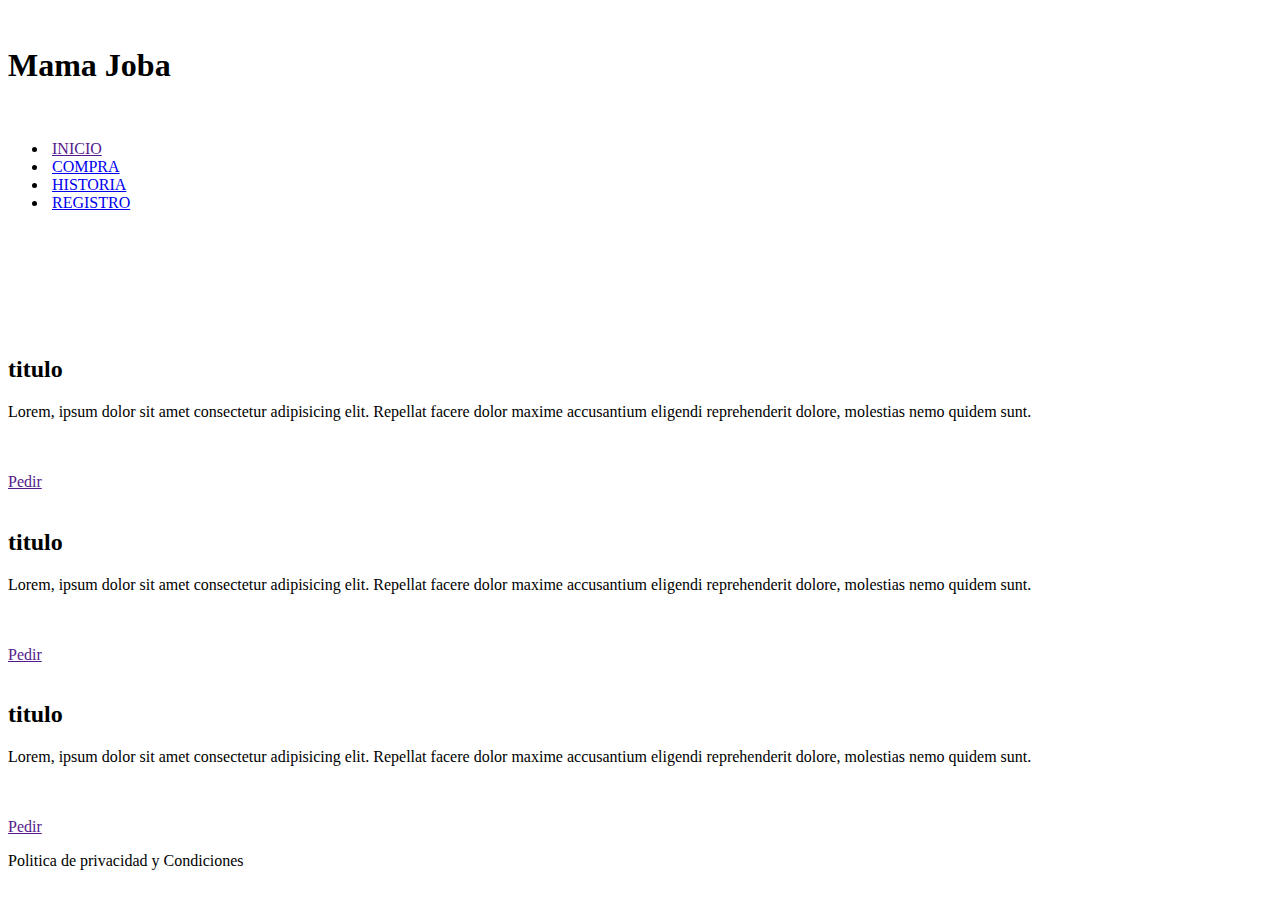
==== index.html @ 14fc43e9 "up" ====
<!DOCTYPE html>
<html lang="en">
<head>
    <meta charset="UTF-8">
    <meta http-equiv="X-UA-Compatible" content="IE=edge">
    <meta name="viewport" content="width=device-width, initial-scale=1.0">
    <link rel="stylesheet" href="./css/style.css">
    <title>Document</title>
    
</head>
<body>
    <header class="header" id="header">
        <nav class="navbar">

            <div class="logo" id="logo">
                <img class="img_logo"  src="./img/logo1.png" alt="">
                <h1 class="titulo">Mama Joba</h1>
            </div>
            <div class="contmenu_togle">
                <div class="menu_togle" id="mobile_menu">
                    <img class="img_togle" onclick="btn()"  src="./img/menu.png" alt="">
                </div>
    
                <div class="contenedor_menu">
                    <ul class="menu">
                        <li class="menu_items">
                            <img class="img_items" src="./img/casita.png" alt="">
                            <a href="">INICIO</a>
                        </li>
                        <li class="menu_items">
                            <img class="img_items" src="./img/carrito.png" alt="">
                            <a href="html/compra.html">COMPRA</a>
                        </li>
                        <li class="menu_items">
                            <img class="img_items" src="./img/localizacion.png" alt="">
                            <a href="html/historia.html">HISTORIA</a>
                        </li>
                        <li class="menu_items">
                            <img class="img_items" src="./img/registro.png" alt="">
                            <a href="html/registro.html">REGISTRO</a>
                        </li>
                    </ul>
                </div>
            </div>
           
        </nav>
        
    </header>

    <article class="article" id="article">
        <div class="contenedor">
            <div class="slider-contenedor">
        
                <section id="slider1" class="slider1">
                    <div class="grupo">
        
                        <div class="caja">
                            <div class="slider">
                                <img class="img_tamaño" src=".img/fondo1.jpg" alt="">
                            </div>
                            
                        </div>
                    </div>
                </section>
        
                <section class="slider1">
                    <div class="caja">
                        <div class="slider">
                            <img class="img_tamaño" src=".img/fondo2.jpg" alt="">
                        </div>
                        
                    </div>
                </section>
                <section class="slider1">
        
                    <div class="caja">
                        <div class="slider">
                            <img class="img_tamaño" src=".img/fondo5.jpg" alt="" >
                        </div>
                        
                    </div>
                </section>
            
                <section id="slider1" class="slider1">
                    <div class="grupo">
        
                        <div class="caja">
                            <div class="slider">
                                <img class="img_tamaño" src=".img/fondo1.jpg" alt="">
                            </div>
                            
                        </div>
                    </div>
                </section>
            </div>
        
          </div>
      </article>  
    <br>
    <article>
        <div class="contenedor_cards">
            <section class="cards">
                <img class="img_cards" src="./img/compra6.png" alt="">
                <h2 class="titulo_cards" >titulo</h2>
                <p class="texto_cards">Lorem, ipsum dolor sit amet consectetur adipisicing elit. 
                    Repellat facere dolor maxime accusantium eligendi reprehenderit dolore, 
                    molestias nemo quidem sunt.</p>
                    <br>
                    <br>
                    <a href="" class="link_cards" >Pedir</a>
            </section>
            <section class="cards">
                <img class="img_cards" src="./img/compra7.jpg" alt="">
                <h2 class="titulo_cards" >titulo</h2>
                <p class="texto_cards">Lorem, ipsum dolor sit amet consectetur adipisicing elit. 
                    Repellat facere dolor maxime accusantium eligendi reprehenderit dolore, 
                    molestias nemo quidem sunt.</p>
                    <br>
                    <br>
                    <a href="" class="link_cards" >Pedir</a>
            </section>
            <section class="cards">
                <img class="img_cards" src="./img/compra8.jpg" alt="">
                <h2 class="titulo_cards" >titulo</h2>
                <p class="texto_cards">Lorem, ipsum dolor sit amet consectetur adipisicing elit. 
                    Repellat facere dolor maxime accusantium eligendi reprehenderit dolore, 
                    molestias nemo quidem sunt.</p>
                    <br>
                    <br>
                    <a href="" class="link_cards" >Pedir</a>
            </section>
        </div>
    </article>
    
    <footer>
        <p class="footer">Politica de privacidad y Condiciones</p> 
    </footer>
     
    <script src="./js/jquery-3.6.0.min.js"></script>
    <script src="./js/index3.0.js"></script>
    
</body>
</html>
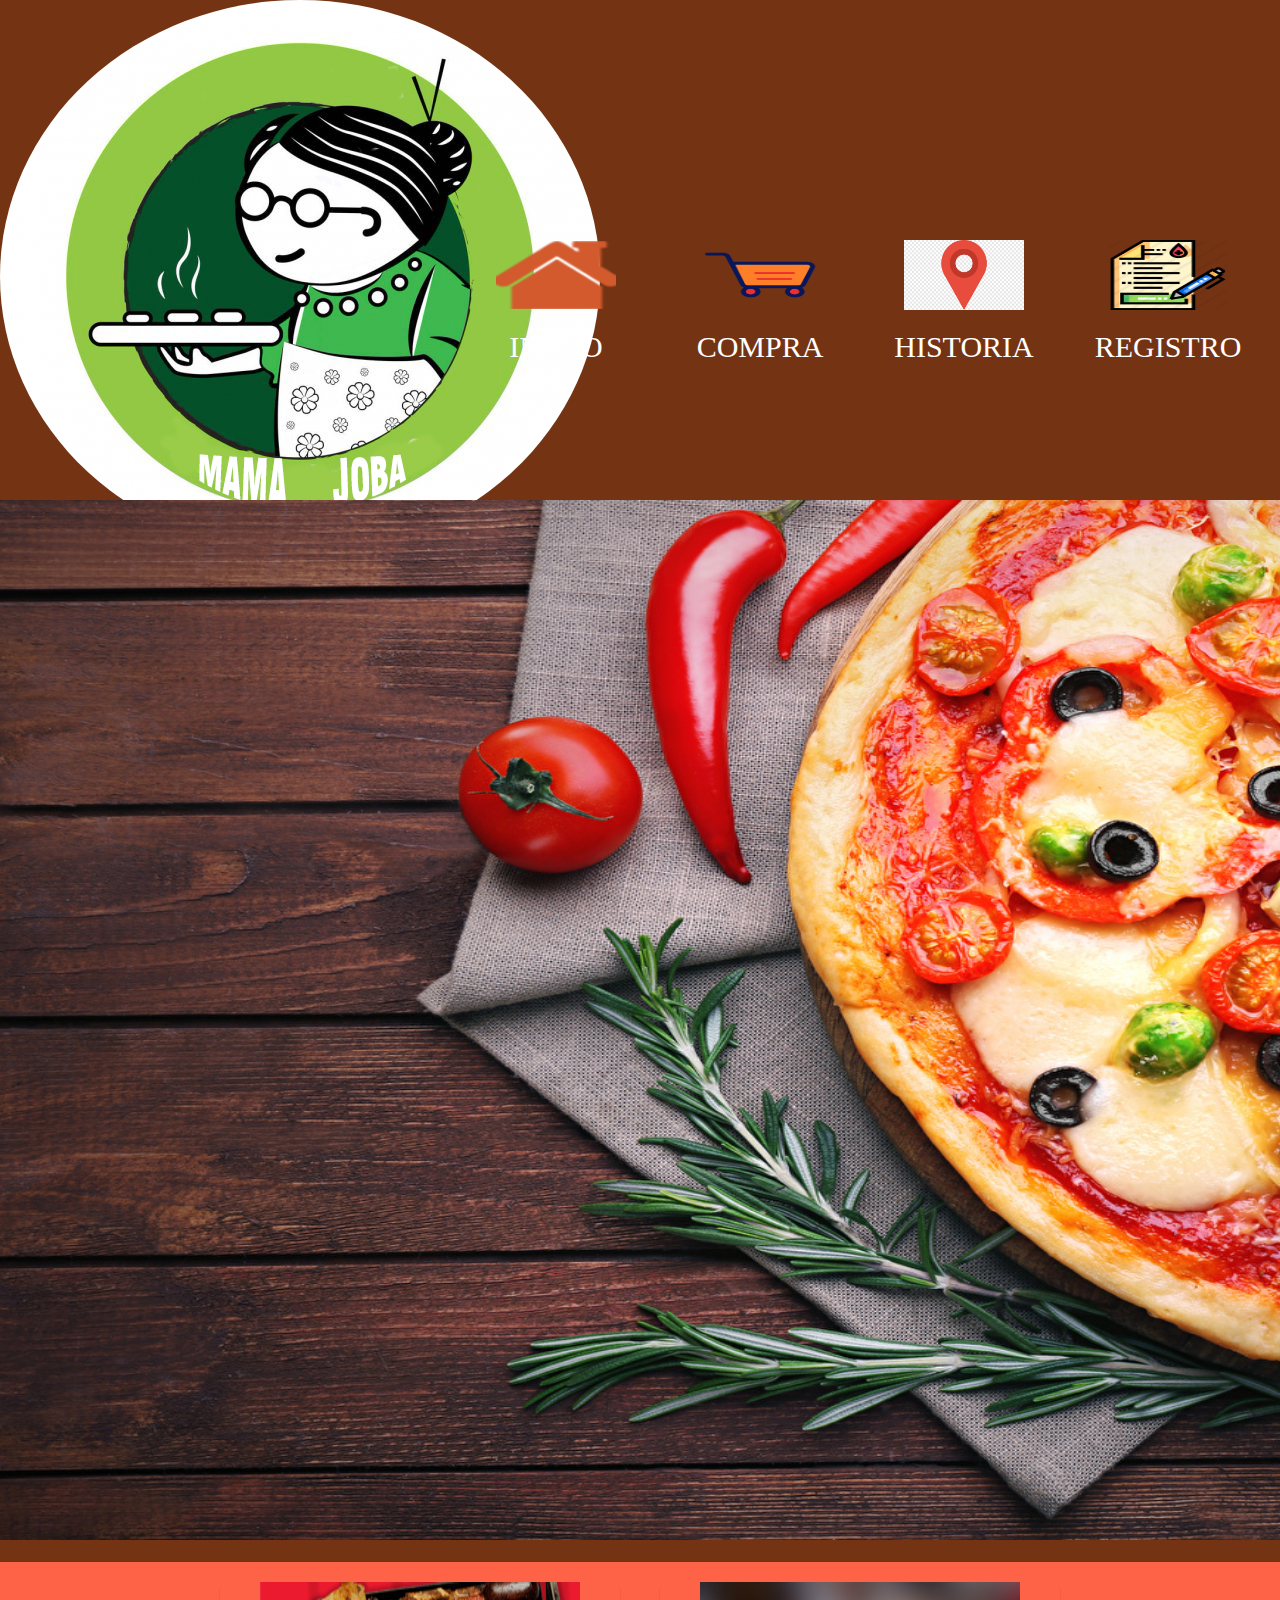
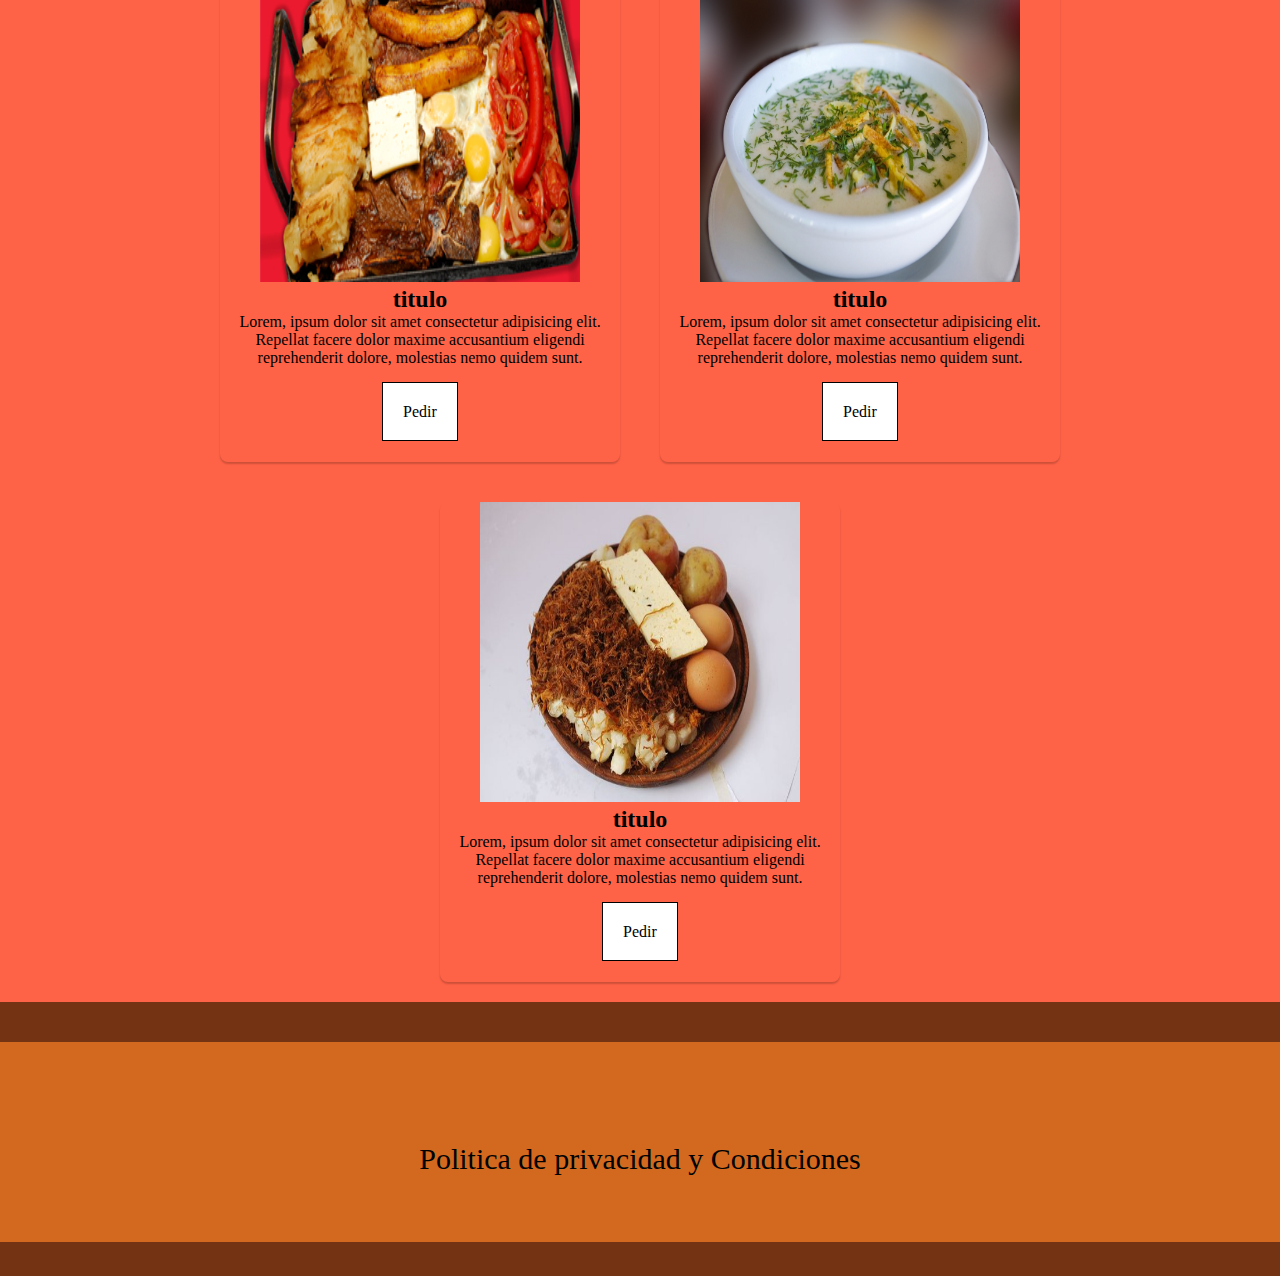
==== commit 06629403: "up1" ====
--- a/index.html
+++ b/index.html
@@ -56,7 +56,7 @@
         
                         <div class="caja">
                             <div class="slider">
-                                <img class="img_tamaño" src=".img/fondo1.jpg" alt="">
+                                <img class="img_tamaño" src="./img/fondo1.jpg" alt="">
                             </div>
                             
                         </div>
@@ -66,7 +66,7 @@
                 <section class="slider1">
                     <div class="caja">
                         <div class="slider">
-                            <img class="img_tamaño" src=".img/fondo2.jpg" alt="">
+                            <img class="img_tamaño" src="./img/fondo2.jpg" alt="">
                         </div>
                         
                     </div>
@@ -75,7 +75,7 @@
         
                     <div class="caja">
                         <div class="slider">
-                            <img class="img_tamaño" src=".img/fondo5.jpg" alt="" >
+                            <img class="img_tamaño" src="./img/fondo5.jpg" alt="" >
                         </div>
                         
                     </div>
@@ -86,7 +86,7 @@
         
                         <div class="caja">
                             <div class="slider">
-                                <img class="img_tamaño" src=".img/fondo1.jpg" alt="">
+                                <img class="img_tamaño" src="./img/fondo1.jpg" alt="">
                             </div>
                             
                         </div>
--- a/css/style.css
+++ b/css/style.css
@@ -0,0 +1,450 @@
+*{
+    box-sizing: border-box;
+    margin: 0;
+    padding: 0;
+}
+body{
+    background: #743414;
+}
+/*menu*/
+header{
+    width: 100%;
+    
+}
+/*navbar*/
+.navbar{
+    display: grid;
+    grid-template-columns: 30% 70%;
+    gap: 30px;
+    overflow: hidden;
+    /*align-items: center;*/
+    height: 500px;
+    width: 100%;
+    max-width: 1720px;
+    margin: 0 auto;
+}
+/*logo*/
+.logo{
+    
+    grid-column: span 1;
+    
+    text-align: center;
+}
+/*img logo*/
+.img_logo{
+
+    border-radius: 100%;
+    align-items: center;
+    
+    
+}
+.titulo{
+   text-align: center;
+   color: white;
+   font-size: 60px;
+}
+/*menuuu*/
+.menu{
+    margin-top: 200px;
+    display: grid;
+    grid-template-columns: repeat(4,1fr);
+    list-style: none;
+    text-align: center;
+    padding: 40px;
+}
+.menu_items{
+    text-align: center;
+    
+    display: grid;
+    
+}
+.menu_items img{
+   
+}
+.menu_items a{
+    
+    color: white;
+    text-decoration: none;
+    font-size: 30px;
+}
+.menu_items a:hover{
+    
+    color: tomato;
+    
+}
+/*imagenes*/
+
+/*items*/
+.img_items{
+    margin: auto;
+    margin-bottom: 20px;
+    height: 70px;
+    
+    text-align: center;
+    width: 100%;
+    max-width: 120px;
+
+}
+/*menu_togle*/
+
+.menu_togle{
+    width: 100%;
+    display: block;
+    background: chartreuse;
+    margin: 0;
+    display: none;
+    
+}   
+.img_togle{
+    align-items: center;
+    padding: 20px;
+    margin-top: 20px;
+    margin-left: 100px;
+    width: 100%;
+    max-width: 100px;
+    cursor: pointer;
+}
+
+/*tamño de los fondos*/
+.img_tamaño{
+    width: 118em;
+    height: 65em;
+   
+}
+/*section de slider 1*/
+.contenedor{
+    width: 100%;
+    overflow: hidden ;
+}
+
+.slider-contenedor{
+    
+    width: 100%;
+    display: flex;
+}
+.slider1{
+    width: 100%;
+    text-align: center;
+    flex-shrink: 0;
+}
+
+/*cards*/
+.contenedor_cards{
+    width: 100%;
+    background: tomato;
+    max-width: 1700px;
+    display: flex;
+    flex-wrap: wrap;
+    justify-content: center;
+    margin: auto;
+}
+.contenedor_cards .cards{
+    width: 400px;
+    height: 480px;
+    border-radius: 8px;
+    box-shadow: 0 2px 2px rgba(0, 0, 0,0.2);
+    margin: 20px;
+    text-align: center;
+    transition: all 0.25;
+
+}
+.contenedor_cards .cards:hover{
+    transform: translateY(-15);
+    box-shadow: 0 12px 16px rgba(0, 0, 0,0.2);
+}
+.img_cards{
+    width: 320px;
+    height: 300px;
+}
+.titulo_cards{
+    font-weight: 600;
+}
+.tecto_cards{
+    padding: 0 1rem;
+    font-size: 16px;
+    font-weight: 300;
+    
+}
+.link_cards{
+    /*
+    padding: 15px 30px;
+    background: skyblue;
+    border-radius: 18px;
+    color: #3498;
+    font-size: 20px;*/
+    text-decoration: none;
+    padding: 20px;
+    background: #fff;
+    color: #000;
+    border: 1px solid #000;
+    cursor: pointer;
+    transition: 0.3s all ease-in-out;
+}
+.link_cards:hover{
+    background: #000;
+    color: #fff;
+}
+
+footer{
+    background:chocolate;
+    width: 100%;
+    height: 200px;
+    margin-top: 40px;
+}
+.footer{
+    text-align: center;
+    justify-content: center;
+    padding: 100px;
+    font-size: 30px;
+    
+}
+@media screen and (max-width:1250px){
+    /*menu*/
+    header{
+        width: 100%;
+    
+    }
+    /*navbar*/
+    .navbar{
+        overflow: hidden;
+        display: grid;
+        grid-template-columns: 100%;
+        gap: 30px;
+        align-items: center;
+        height: 100%;
+        width: 100%;
+        margin: 0 auto;
+        
+    }
+    /*logo*/
+    .logo{
+        
+        display: flex;
+        
+        width: 100%;
+        height: 100%;
+        margin-top: 20px;
+        text-align: center;
+    }
+    /*img logo*/
+    .img_logo{
+        border-radius: 100%;
+        width: 100%;
+        max-width: 350px;
+        align-items: center;
+        
+        
+    }
+    .titulo{
+        width: 100%;
+        
+        text-align: center;
+        color: white;
+        font-size: 60px;
+        margin-top: 200px;
+        margin-left: 80px;
+    }
+    /*menuuu*/
+    .contmenu_togle{
+        width: 100%;
+        display: grid;
+        grid-template-columns: 20% 80%;
+        overflow: hidden;
+        gap: 40px;
+        background: #583d1c;
+        margin: 0;
+
+    }
+    .contenedor_menu{
+        display: none;
+        width: 100%;
+    }
+    .menu{
+        margin-top: 0;
+        width: 100%;
+        display: grid;
+        grid-template-columns: repeat(4,1fr);
+        list-style: none;
+    }
+    .menu_items{
+        text-align: center;
+        
+        text-align: center;
+        align-items: center;
+        margin: auto;
+        
+    }
+    .menu_items img{
+    
+    }
+    .menu_items a{
+        
+        color: white;
+        text-decoration: none;
+        font-size: 16px;
+    }
+    .menu_items a:hover{
+        
+        color: tomato;
+        
+    }
+    /*imagenes*/
+
+    /*items*/
+    .img_items{
+        margin-bottom: 20px;
+        height: 70px;
+        margin-left: 20px;
+        text-align: center;
+        width: 100%;
+        max-width: 80px;
+
+    }
+    /*menu_togle*/
+
+    .menu_togle{
+        margin-left: -50px;
+        width: 100%;
+        display: block;
+        background: none;
+    /* margin-left: 770px;
+        margin-top: -670px;*/
+        
+    }   
+    .img_togle{
+        
+        border-radius: 100px;
+        align-items: center;
+        padding: 20px;
+        /*margin-top: 20px;
+        margin-left: 180px;*/
+        width: 100%;
+        max-width: 200px;
+        cursor: pointer;
+    }
+    .slider1r{
+        flex-direction: column-reverse;
+     }
+ 
+     .slider1 > .caja{
+         width: 80%;
+     }
+
+     .img_tamaño{
+        width: 70em;
+        height: 40em;
+       
+    }
+    }
+    
+
+@media screen and (max-width:600px){
+    header{
+        
+        width: 100%;
+        overflow: hidden;
+        display: block;
+    }
+    /*menu*/
+    .navbar{
+        width: 100%;
+        display: grid;
+        grid-template-columns: 100%;
+        height: 100%;
+    }
+    /*logo*/
+    .logo{
+        display: grid;
+        width: 100%;
+        height: 100%;
+        margin-top: 20px;
+        text-align: center;
+    }
+    /*img logo*/
+    .img_logo{
+        border-radius: 100%;
+        width: 100%;
+        max-width: 400px;
+        align-items: center;
+        margin-inline: auto;
+        
+        
+    }
+    .titulo{
+        text-align: center;
+        color: white;
+        font-size: 40px;
+        margin: 0;
+    }
+    /*togle*/
+    .contmenu_togle{
+        text-align: center;
+    }
+    .menu_togle{
+        width: 100%;
+        display: block;
+        background: #b96e48;
+        margin: 0;
+    }   
+    .img_togle{
+        align-items: center;
+        padding: 20px;
+        margin: auto;
+        width: 100%;
+        max-width: 100px;
+        cursor: pointer;
+    }
+    /*
+    menu*/
+    .contmenu_togle{
+        display: block;
+        
+    
+    }
+    .menu{
+        
+        width: 100%;
+        
+        display: grid;
+        grid-template-columns: auto;
+        background: brown;
+        
+        
+    }
+    .menu_items{
+        padding: 20px;
+    }
+    /*imagenes*/
+    .img_items{
+        display: none;
+    }
+   /*tamño de los fondos*/
+   .img_tamaño{
+    width: 35em;
+    height: 24em;
+
+    }
+     /*section*/
+     .contenedor{
+        width: 100%;
+        overflow: hidden ;
+    }
+    
+    .slider-contenedor{
+        
+        width: 100%;
+        display: flex;
+    }
+    .slider1{
+        width: 100%;
+        text-align: center;
+        flex-shrink: 0;
+    }
+    .footer{
+        text-align: center;
+        justify-content: center;
+        padding: 100px;
+        font-size: 20px;
+        
+    }
+}